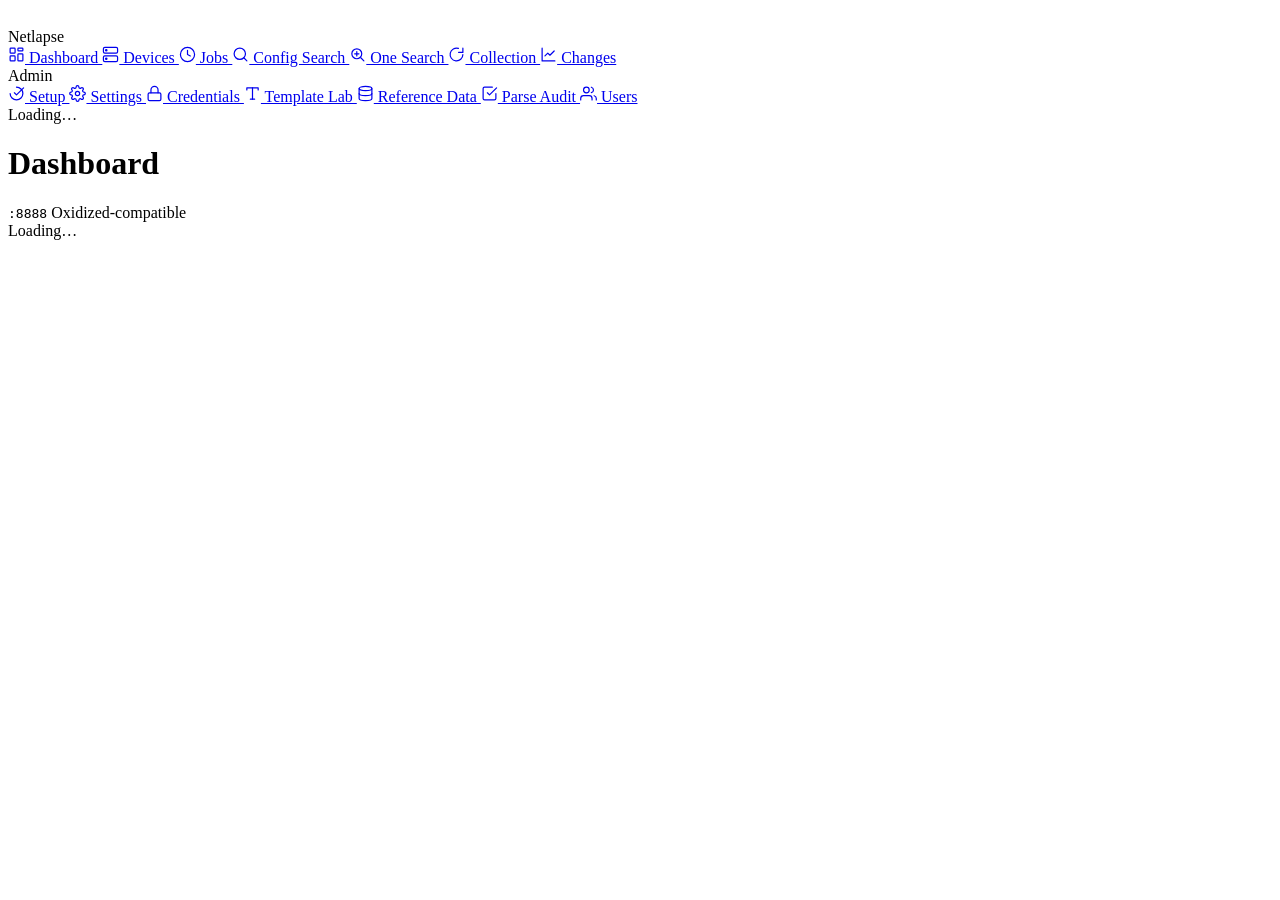
==== netlapse/web/static/index.html @ f0cc9a39 "Initial" ====
<!DOCTYPE html>
<html lang="en">
<head>
    <meta charset="UTF-8">
    <meta name="viewport" content="width=device-width, initial-scale=1.0">
    <title>Netlapse</title>
    <link rel="preconnect" href="https://fonts.googleapis.com">
    <link rel="preconnect" href="https://fonts.gstatic.com" crossorigin>
    <link href="https://fonts.googleapis.com/css2?family=IBM+Plex+Sans:wght@400;500;600;700&family=IBM+Plex+Mono:wght@400;500;600&display=swap" rel="stylesheet">
    <link rel="stylesheet" href="/static/css/netlapse.css" id="theme-css">
    <link rel="stylesheet" href="/static/css/admin.css">



</head>
<body>
    <div class="app">
        <!-- ═══ Sidebar ═══ -->
        <nav class="sidebar">
            <div class="sidebar-logo">
                <div class="logo-icon">
                    <svg width="16" height="16" viewBox="0 0 24 24" fill="none" stroke="#fff" stroke-width="2.2" stroke-linecap="round">
                        <circle cx="12" cy="12" r="3"/>
                        <path d="M12 2v4M12 18v4M4.93 4.93l2.83 2.83M16.24 16.24l2.83 2.83M2 12h4M18 12h4M4.93 19.07l2.83-2.83M16.24 7.76l2.83-2.83"/>
                    </svg>
                </div>
                <div>
                    <div class="logo-title">Netlapse</div>
                    <div class="logo-sub" id="sidebar-version"></div>
                </div>
            </div>

            <div class="sidebar-nav" id="sidebar-nav">
                <a class="nav-item active" data-view="dashboard" href="#/dashboard">
                    <svg width="17" height="17" viewBox="0 0 24 24" fill="none" stroke="currentColor" stroke-width="1.7" stroke-linecap="round" stroke-linejoin="round"><rect x="3" y="3" width="7" height="7" rx="1"/><rect x="14" y="3" width="7" height="4" rx="1"/><rect x="3" y="14" width="7" height="7" rx="1"/><rect x="14" y="11" width="7" height="10" rx="1"/></svg>
                    Dashboard
                </a>
                <a class="nav-item" data-view="devices" href="#/devices">
                    <svg width="17" height="17" viewBox="0 0 24 24" fill="none" stroke="currentColor" stroke-width="1.7" stroke-linecap="round" stroke-linejoin="round"><rect x="2" y="2" width="20" height="8" rx="2"/><rect x="2" y="14" width="20" height="8" rx="2"/><circle cx="6" cy="6" r="1" fill="currentColor"/><circle cx="6" cy="18" r="1" fill="currentColor"/></svg>
                    Devices
                </a>
                <a class="nav-item" data-view="jobs" href="#/jobs">
                    <svg width="17" height="17" viewBox="0 0 24 24" fill="none" stroke="currentColor" stroke-width="1.7" stroke-linecap="round" stroke-linejoin="round"><circle cx="12" cy="12" r="10"/><polyline points="12 6 12 12 16 14"/></svg>
                    Jobs
                </a>
                <a class="nav-item" data-view="search" href="#/search">
                    <svg width="17" height="17" viewBox="0 0 24 24" fill="none" stroke="currentColor" stroke-width="1.7" stroke-linecap="round" stroke-linejoin="round"><circle cx="11" cy="11" r="8"/><line x1="21" y1="21" x2="16.65" y2="16.65"/></svg>
                    Config Search
                </a>
                <a class="nav-item" data-view="onesearch" href="#/onesearch">
                    <svg width="17" height="17" viewBox="0 0 24 24" fill="none" stroke="currentColor" stroke-width="1.7" stroke-linecap="round" stroke-linejoin="round"><circle cx="11" cy="11" r="7"/><line x1="21" y1="21" x2="16.65" y2="16.65"/><line x1="11" y1="8" x2="11" y2="14"/><line x1="8" y1="11" x2="14" y2="11"/></svg>
                    One Search
                </a>
                <a class="nav-item" data-view="collection" href="#/collection">
                    <svg width="17" height="17" viewBox="0 0 24 24" fill="none" stroke="currentColor" stroke-width="1.7" stroke-linecap="round" stroke-linejoin="round"><path d="M21 12a9 9 0 1 1-6.22-8.56"/><path d="M21 3v6h-6"/></svg>
                    Collection
                </a>

                <a class="nav-item" data-view="changes" href="#/changes">
                    <svg width="17" height="17" viewBox="0 0 24 24" fill="none" stroke="currentColor" stroke-width="1.7" stroke-linecap="round" stroke-linejoin="round"><path d="M3 3v18h18"/><polyline points="7 14 11 10 14 13 20 7"/></svg>
                    Changes
                </a>

                <!-- Admin separator -->
                <div class="nav-separator">
                    <span>Admin</span>
                </div>

                <a class="nav-item" data-view="setup" data-admin="1" href="#/setup">
                    <svg width="17" height="17" viewBox="0 0 24 24" fill="none" stroke="currentColor" stroke-width="1.7" stroke-linecap="round" stroke-linejoin="round"><path d="M9 11l3 3L22 4"/><path d="M3 12a9 9 0 1 0 9-9"/></svg>
                    Setup
                </a>
                <a class="nav-item" data-view="settings" data-admin="1" href="#/settings">
                    <svg width="17" height="17" viewBox="0 0 24 24" fill="none" stroke="currentColor" stroke-width="1.7" stroke-linecap="round" stroke-linejoin="round"><circle cx="12" cy="12" r="3"/><path d="M19.4 15a1.65 1.65 0 0 0 .33 1.82l.06.06a2 2 0 1 1-2.83 2.83l-.06-.06a1.65 1.65 0 0 0-1.82-.33 1.65 1.65 0 0 0-1 1.51V21a2 2 0 0 1-4 0v-.09A1.65 1.65 0 0 0 9 19.4a1.65 1.65 0 0 0-1.82.33l-.06.06a2 2 0 1 1-2.83-2.83l.06-.06A1.65 1.65 0 0 0 4.68 15a1.65 1.65 0 0 0-1.51-1H3a2 2 0 0 1 0-4h.09A1.65 1.65 0 0 0 4.6 9a1.65 1.65 0 0 0-.33-1.82l-.06-.06a2 2 0 1 1 2.83-2.83l.06.06A1.65 1.65 0 0 0 9 4.68a1.65 1.65 0 0 0 1-1.51V3a2 2 0 0 1 4 0v.09a1.65 1.65 0 0 0 1 1.51 1.65 1.65 0 0 0 1.82-.33l.06-.06a2 2 0 1 1 2.83 2.83l-.06.06A1.65 1.65 0 0 0 19.4 9a1.65 1.65 0 0 0 1.51 1H21a2 2 0 0 1 0 4h-.09a1.65 1.65 0 0 0-1.51 1z"/></svg>
                    Settings
                </a>
                <a class="nav-item" data-view="credentials" data-admin="1" href="#/credentials">
                    <svg width="17" height="17" viewBox="0 0 24 24" fill="none" stroke="currentColor" stroke-width="1.7" stroke-linecap="round" stroke-linejoin="round"><rect x="3" y="11" width="18" height="11" rx="2" ry="2"/><path d="M7 11V7a5 5 0 0 1 10 0v4"/></svg>
                    Credentials
                </a>
                <a class="nav-item" data-view="templates" href="#/templates">
                    <svg width="17" height="17" viewBox="0 0 24 24" fill="none" stroke="currentColor" stroke-width="1.7" stroke-linecap="round" stroke-linejoin="round"><polyline points="4 7 4 4 20 4 20 7"/><line x1="9" y1="20" x2="15" y2="20"/><line x1="12" y1="4" x2="12" y2="20"/></svg>
                    Template Lab
                </a>
                <a class="nav-item" data-view="reference" href="#/reference">
                    <svg width="17" height="17" viewBox="0 0 24 24" fill="none" stroke="currentColor" stroke-width="1.7" stroke-linecap="round" stroke-linejoin="round"><ellipse cx="12" cy="5" rx="9" ry="3"/><path d="M3 5v14c0 1.66 4.03 3 9 3s9-1.34 9-3V5"/><path d="M3 12c0 1.66 4.03 3 9 3s9-1.34 9-3"/></svg>
                    Reference Data
                </a>
                <a class="nav-item" data-view="audit" href="#/audit">
                    <svg width="17" height="17" viewBox="0 0 24 24" fill="none" stroke="currentColor" stroke-width="1.7" stroke-linecap="round" stroke-linejoin="round"><path d="M9 11l3 3L22 4"/><path d="M21 12v7a2 2 0 0 1-2 2H5a2 2 0 0 1-2-2V5a2 2 0 0 1 2-2h11"/></svg>
                    Parse Audit
                </a>
                <a class="nav-item" data-view="users" data-admin="1" href="#/users">
                    <svg width="17" height="17" viewBox="0 0 24 24" fill="none" stroke="currentColor" stroke-width="1.7" stroke-linecap="round" stroke-linejoin="round"><path d="M17 21v-2a4 4 0 0 0-4-4H5a4 4 0 0 0-4 4v2"/><circle cx="9" cy="7" r="4"/><path d="M23 21v-2a4 4 0 0 0-3-3.87"/><path d="M16 3.13a4 4 0 0 1 0 7.75"/></svg>
                    Users
                </a>
            </div>

            <div class="sidebar-footer" id="sidebar-footer">
                <div class="status-dot-row">
                    <span class="dot dot-success"></span>
                    <span>Loading…</span>
                </div>
            </div>
        </nav>

        <!-- ═══ Main ═══ -->
        <main class="main">
            <header class="topbar" id="topbar">
                <div class="topbar-left">
                    <h1 class="topbar-title" id="topbar-title">Dashboard</h1>
                </div>
                <div class="topbar-right">
                    <code class="tag-mono">:8888</code>
                    <span class="text-muted">Oxidized-compatible</span>
                </div>
            </header>
            <div class="content" id="content">
                <div class="loading">Loading…</div>
            </div>
        </main>
    </div>

    <script type="module" src="/static/js/app.js"></script>
</body>
</html>
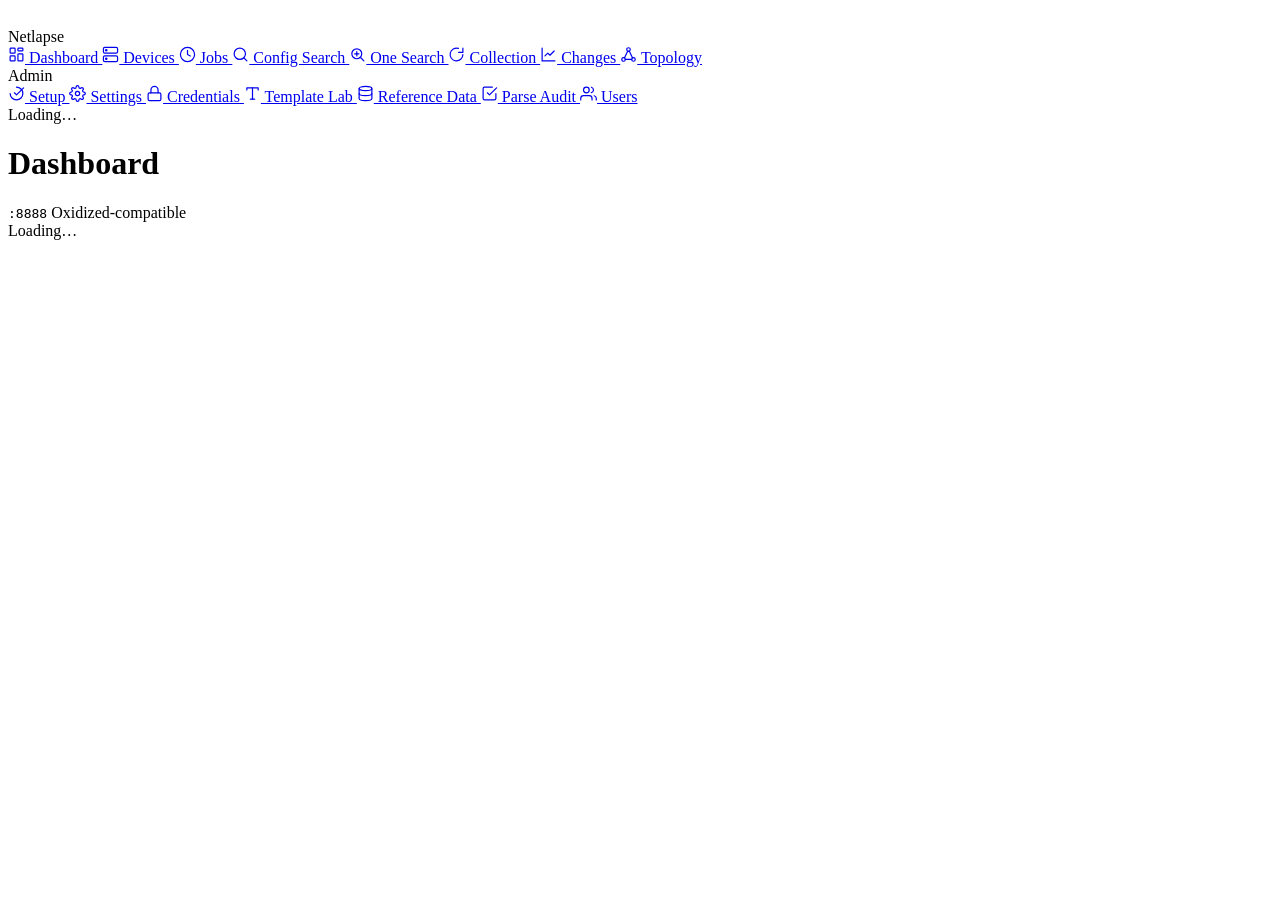
==== commit 058ca9e6: "netlapse maps" ====
--- a/netlapse/web/static/index.html
+++ b/netlapse/web/static/index.html
@@ -59,6 +59,11 @@
                 <a class="nav-item" data-view="changes" href="#/changes">
                     <svg width="17" height="17" viewBox="0 0 24 24" fill="none" stroke="currentColor" stroke-width="1.7" stroke-linecap="round" stroke-linejoin="round"><path d="M3 3v18h18"/><polyline points="7 14 11 10 14 13 20 7"/></svg>
                     Changes
+                </a>
+
+                <a class="nav-item" data-view="topology" href="#/topology">
+                    <svg width="17" height="17" viewBox="0 0 24 24" fill="none" stroke="currentColor" stroke-width="1.7" stroke-linecap="round" stroke-linejoin="round"><circle cx="12" cy="5" r="2.5"/><circle cx="5" cy="19" r="2.5"/><circle cx="19" cy="19" r="2.5"/><line x1="11" y1="7.2" x2="6.2" y2="16.8"/><line x1="13" y1="7.2" x2="17.8" y2="16.8"/><line x1="7.5" y1="19" x2="16.5" y2="19"/></svg>
+                    Topology
                 </a>
 
                 <!-- Admin separator -->
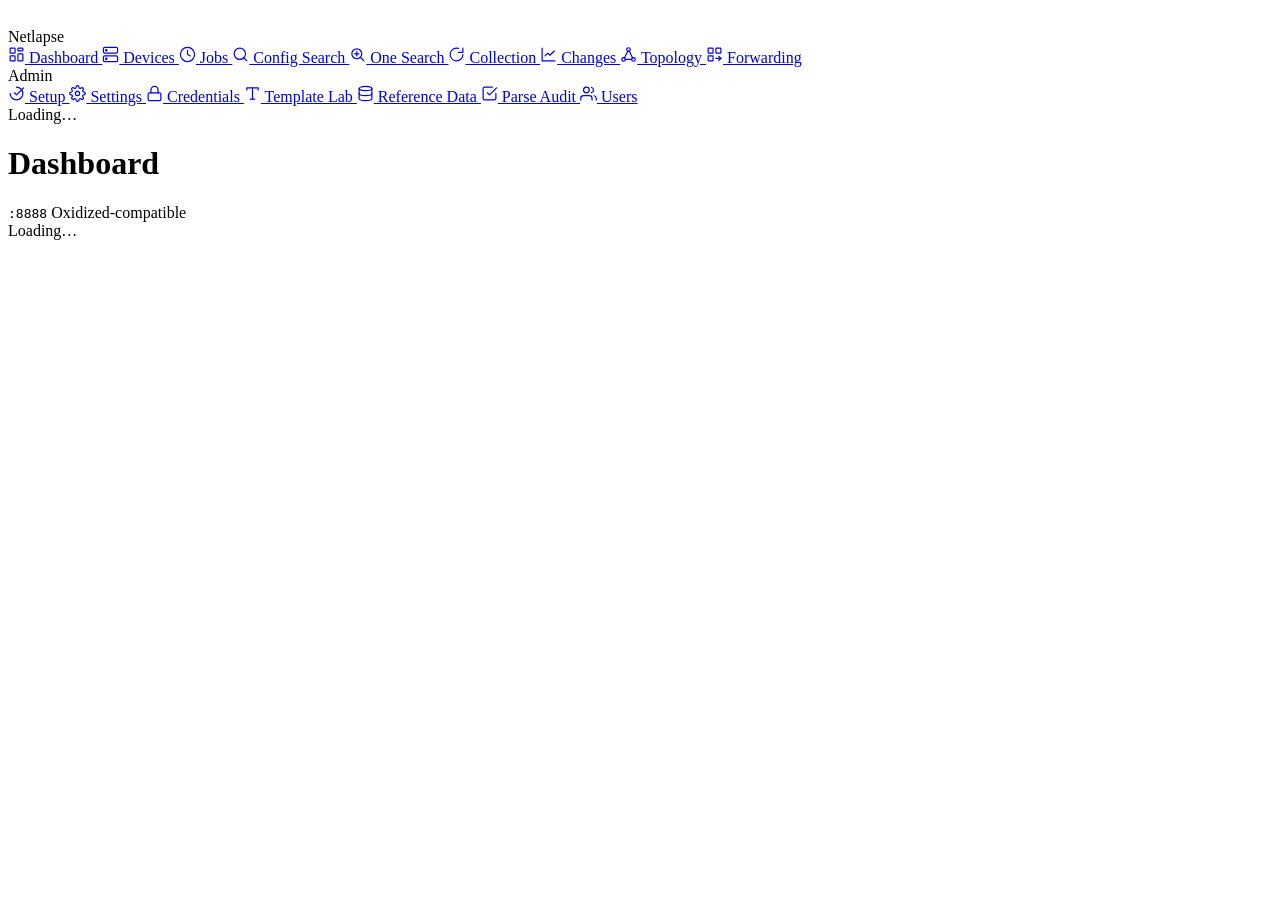
==== commit 9cfd2b3b: "Forwarding in the API and web UI - api/forwarding.py: /api/v1/forwarding/matrix, trace, check, repor" ====
--- a/netlapse/web/static/index.html
+++ b/netlapse/web/static/index.html
@@ -66,6 +66,11 @@
                     Topology
                 </a>
 
+                <a class="nav-item" data-view="forwarding" href="#/forwarding">
+                    <svg width="17" height="17" viewBox="0 0 24 24" fill="none" stroke="currentColor" stroke-width="1.7" stroke-linecap="round" stroke-linejoin="round"><rect x="3" y="3" width="7" height="7" rx="1"/><rect x="14" y="3" width="7" height="7" rx="1"/><rect x="3" y="14" width="7" height="7" rx="1"/><path d="M14 17.5h7"/><path d="M18 14.5l3 3-3 3"/></svg>
+                    Forwarding
+                </a>
+
                 <!-- Admin separator -->
                 <div class="nav-separator">
                     <span>Admin</span>
